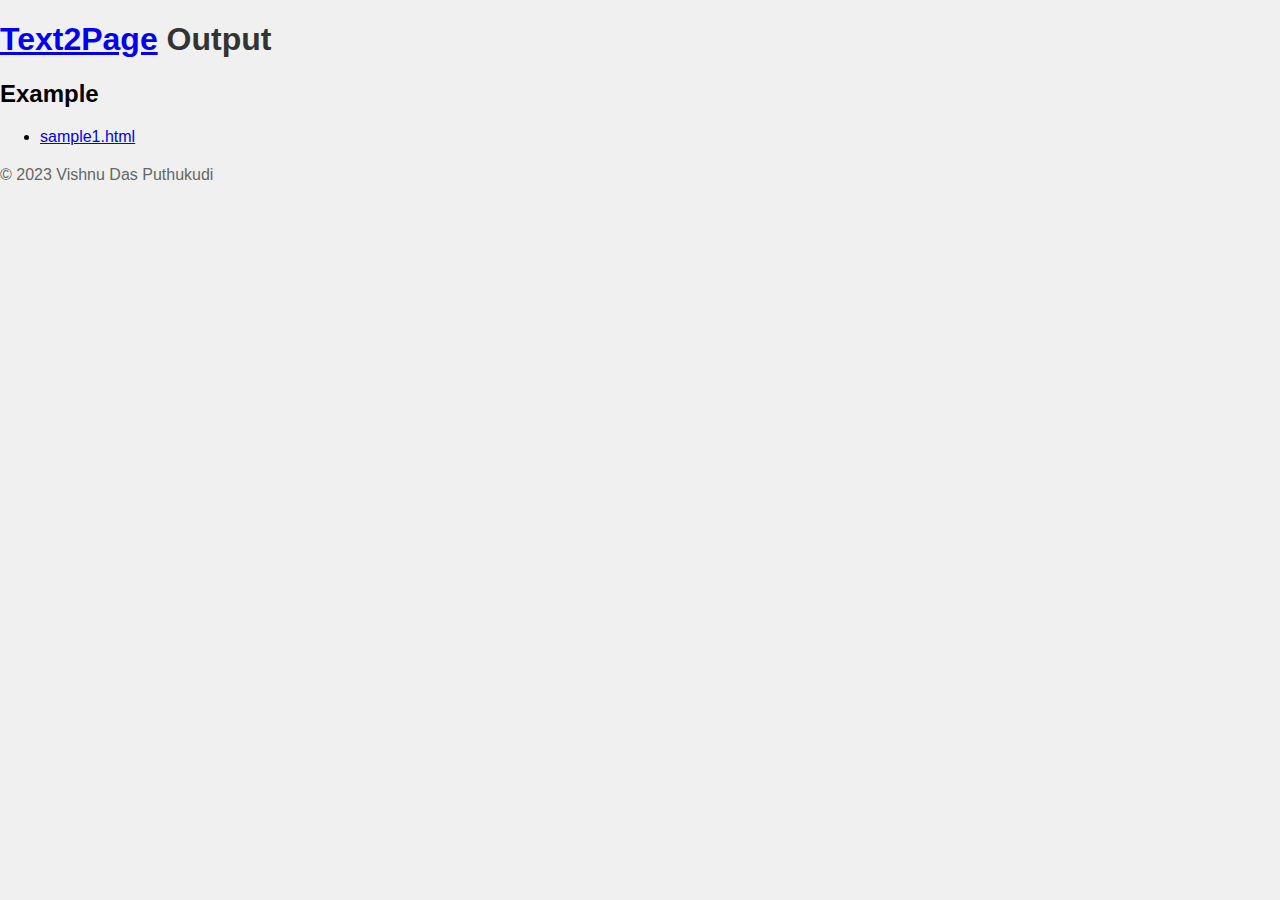
==== index.html @ f3315086 "UPDATED THE CODE" ====
<!DOCTYPE html>
<html lang="en">
<head>
    <meta charset="UTF-8">
    <meta name="viewport" content="width=device-width, initial-scale=1.0">
    <title>Your Text2Page Output</title>
    <link rel="stylesheet" href="style.css">
    <title>Text2Page Output</title>
    
    <script>
        // Define the directory where your Text2Page output HTML files are located
        const outputDir = "./text2page";

        // Function to fetch and display Text2Page output links
        function displayOutputLinks() {
            // Get the ul element where links will be inserted
            const outputList = document.getElementById("outputList");

            // Fetch a list of files in the output directory
            fetch(outputDir)
                .then((response) => response.text())
                .then((text) => {
                    // Parse the directory listing HTML to extract filenames
                    const filenames = Array.from(text.matchAll(/<a href="([^"]+)">/g), (match) => match[1]);

                    // Create links for each filename
                    filenames.forEach((filename) => {
                        const link = document.createElement("a");
                        link.href = `${outputDir}/${filename}`;
                        link.textContent = filename;
                        const listItem = document.createElement("li");
                        listItem.appendChild(link);
                        outputList.appendChild(listItem);
                    });
                })
                .catch((error) => {
                    console.error("Error fetching Text2Page output:", error);
                });
        }

        // Call the function to display the links when the page loads
        document.addEventListener("DOMContentLoaded", displayOutputLinks);
    </script>
</head>
<body class="main">
    <header>
        <h1><a href="https://github.com/Vishnudas2003/Text2Page">Text2Page</a> Output</h1>
    </header>
    <h2>Example</h2>
    <main>
        <ul id="outputList">
            <!-- Links will be added here -->
        </ul>
    </main>
    <footer>
        <p>&copy; 2023 Vishnu Das Puthukudi</p>
    </footer>
</body>
</html>
---- style.css ----
/* style.css */

body {
    font-family: Arial, sans-serif;
    background-color: #f0f0f0;
    margin: 0;
    padding: 0;
  }
  
  .container {
    max-width: 800px;
    margin: 0 auto;
    padding: 20px;
    background-color: #fff;
    box-shadow: 0 0 10px rgba(0, 0, 0, 0.1);
  }
  
  h1 {
    color: #333;
  }
  
  p {
    line-height: 1.6;
    color: #666;
  }
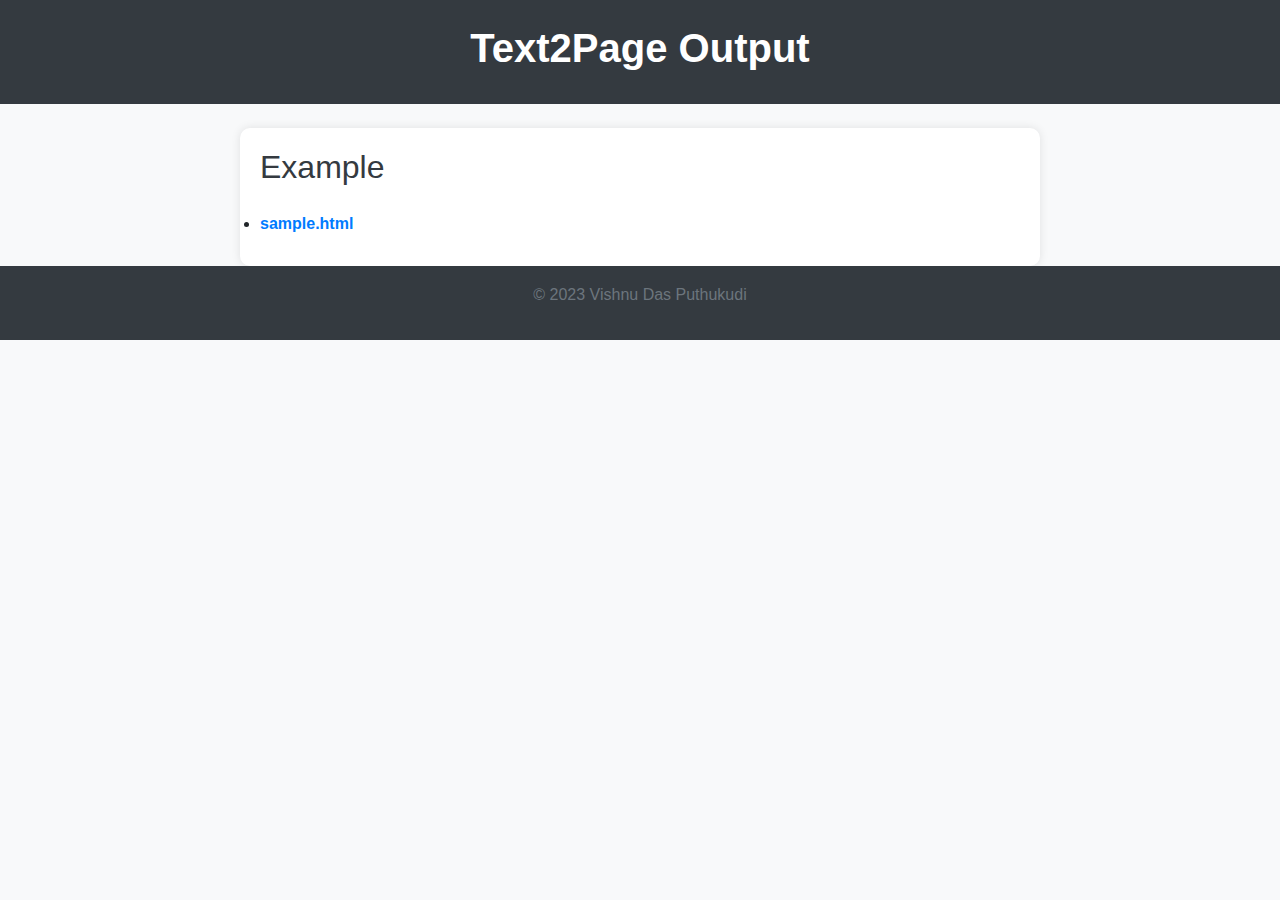
==== commit 88e94e71: "Updated the html and CSS" ====
--- a/index.html
+++ b/index.html
@@ -4,8 +4,34 @@
     <meta charset="UTF-8">
     <meta name="viewport" content="width=device-width, initial-scale=1.0">
     <title>Your Text2Page Output</title>
+    
+    <!-- Add Bootstrap CSS from a Content Delivery Network (CDN) -->
+    <link rel="stylesheet" href="https://maxcdn.bootstrapcdn.com/bootstrap/4.5.2/css/bootstrap.min.css">
+    
+    <!-- Link to your external CSS file (style.css) -->
     <link rel="stylesheet" href="style.css">
-    <title>Text2Page Output</title>
+</head>
+<body class="bg-light">
+    <header class="bg-dark text-white p-4 text-center">
+        <h1><a href="https://github.com/Vishnudas2003/Text2Page" class="text-white">Text2Page Output</a></h1>
+    </header>
+    <div class="container mt-4">
+        <h2 class="mb-3">Example</h2>
+        <main>
+            <!-- Use Bootstrap's list group to display links -->
+            <ul id="outputList" class="list-group"></ul>
+        </main>
+    </div>
+    <footer class="bg-dark text-white text-center py-3">
+        <p>&copy; 2023 Vishnu Das Puthukudi</p>
+    </footer>
+    
+    <!-- Your JavaScript code goes here (if you have any) -->
+    
+    <!-- Add Bootstrap JavaScript and jQuery from a CDN for enhanced functionality -->
+    <script src="https://code.jquery.com/jquery-3.5.1.slim.min.js"></script>
+    <script src="https://cdn.jsdelivr.net/npm/@popperjs/core@2.5.3/dist/umd/popper.min.js"></script>
+    <script src="https://maxcdn.bootstrapcdn.com/bootstrap/4.5.2/js/bootstrap.min.js"></script>
     
     <script>
         // Define the directory where your Text2Page output HTML files are located
@@ -28,6 +54,7 @@
                         const link = document.createElement("a");
                         link.href = `${outputDir}/${filename}`;
                         link.textContent = filename;
+                        link.classList.add("list-group-item", "list-group-item-action"); // Add Bootstrap classes
                         const listItem = document.createElement("li");
                         listItem.appendChild(link);
                         outputList.appendChild(listItem);
@@ -41,19 +68,5 @@
         // Call the function to display the links when the page loads
         document.addEventListener("DOMContentLoaded", displayOutputLinks);
     </script>
-</head>
-<body class="main">
-    <header>
-        <h1><a href="https://github.com/Vishnudas2003/Text2Page">Text2Page</a> Output</h1>
-    </header>
-    <h2>Example</h2>
-    <main>
-        <ul id="outputList">
-            <!-- Links will be added here -->
-        </ul>
-    </main>
-    <footer>
-        <p>&copy; 2023 Vishnu Das Puthukudi</p>
-    </footer>
 </body>
 </html>
--- a/style.css
+++ b/style.css
@@ -1,26 +1,63 @@
 /* style.css */
 
 body {
-    font-family: Arial, sans-serif;
-    background-color: #f0f0f0;
-    margin: 0;
-    padding: 0;
-  }
-  
-  .container {
-    max-width: 800px;
-    margin: 0 auto;
-    padding: 20px;
-    background-color: #fff;
-    box-shadow: 0 0 10px rgba(0, 0, 0, 0.1);
-  }
-  
-  h1 {
-    color: #333;
-  }
-  
-  p {
-    line-height: 1.6;
-    color: #666;
-  }
-  +  font-family: "Helvetica Neue", Helvetica, Arial, sans-serif;
+  background-color: #f8f9fa;
+  margin: 0;
+  padding: 0;
+}
+
+.container {
+  max-width: 800px;
+  margin: 0 auto;
+  padding: 20px;
+  background-color: #ffffff;
+  box-shadow: 0 0 10px rgba(0, 0, 0, 0.1);
+  border-radius: 10px; /* Add rounded corners */
+}
+
+h1 {
+  color: #007bff; /* Blue header text */
+  margin-top: 0; /* Remove default margin for the heading */
+}
+
+h2 {
+  color: #343a40; /* Dark gray for section headers */
+}
+
+p {
+  line-height: 1.6;
+  color: #6c757d; /* Slightly darker gray text */
+}
+
+ul.list-group {
+  padding: 0; /* Remove default padding for the list group */
+}
+
+.list-group-item {
+  border: none; /* Remove borders from list items */
+  padding: 10px 0; /* Add padding to the list items */
+  color: #007bff; /* Blue text for list items */
+  transition: background-color 0.2s; /* Add hover effect */
+}
+
+.list-group-item:hover {
+  background-color: #f8f9fa; /* Light gray background on hover */
+}
+
+footer {
+  background-color: #343a40; /* Dark gray footer background */
+  color: #ffffff; /* White footer text */
+  text-align: center;
+  padding: 10px 0;
+}
+
+a {
+  color: #007bff; /* Blue links */
+  text-decoration: none;
+  font-weight: bold;
+}
+
+a:hover {
+  text-decoration: underline; /* Underline links on hover */
+}
